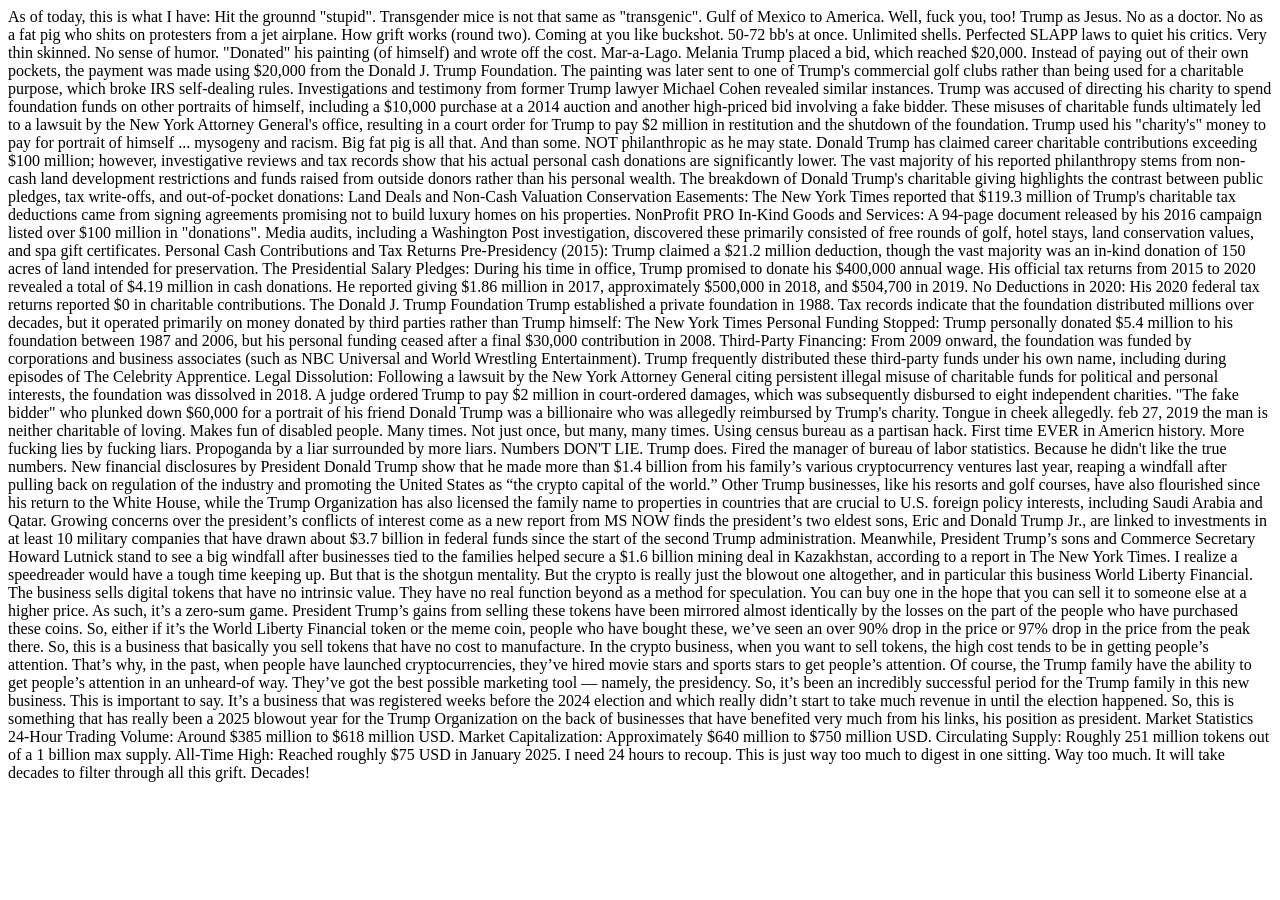
==== lizard-brain.html @ 24abcef0 "Rename 08-30-2026 to lizard-brain.html" ====
As of today, this is what I have:

<!DOCTYPE html>
<html lang="en" dir="ltr">
<!-- <html xmlns="http://www.w3.org/1999/xhtml" lang="en-US" xml:lang="en-US"> -->
<!--~~~~~~~~~~~~~~~~~~~~~~~~~~~~~~~~~~~~~~~~~~~~~~~~~~~~~~~~~~~~~~~~~~~~~~~~~~~~~~~~~~~~~~~~~~~~-->
<!--~~~~~~~~~~~~~~~~~~~~~~~~~~~ index.html of bbauska/lizard-brain ~~~~~~~~~~~~~~~~~~~~~~~~~~~~~-->
<!--~~~~~~~~~~~~~~~~~~~~~~~~~~~~~~~ for lizard-brain.bauska.org ~~~~~~~~~~~~~~~~~~~~~~~~~~~~~~~~-->
<head>
  <!-- charset, http-equiv -->
  <meta charset="utf-8">
  <meta http-equiv="Content-Security-Policy" content="default-src https:" />
  
  <!-- viewport, title, desc'n, keywords, robots, language, author, website's canonical name -->
  <meta name="viewport" content="width=device-width, initial-scale=1.0, user-scalable=yes">
  <meta name="title" content="My Skeleton Template">
  <meta name="description" content="Introduction to My Skeleton Template.">
  <meta name="keywords" content="Web Coding Templates,Web,Coding,Template,Templates,
    HTML,CSS,JS,JavaScript,Hypertext,Markup,Language,Cascade,Style,Sheet,Silus Gaming World">
  <meta name="robots" content="index, follow">
  <meta name="language" content="English">
  <meta name="author" content="Brian Bauska">
  <link rel="canonical" href="https://my-skel-temp.bauska.org">

  <!-- favicons, manifest, msapplication tile color, tile image & theme color -->
  <link rel="shortcut icon" type="image/jpg" href="./images/favicon.ico"/>
  <link rel="icon" type="image/x-icon" href="./images/favicon.ico">
  <link rel="apple-touch-icon" sizes="57x57" href="/images/apple-icon-57x57.png">
  <link rel="apple-touch-icon" sizes="60x60" href="/images/apple-icon-60x60.png">
  <link rel="apple-touch-icon" sizes="72x72" href="/images/apple-icon-72x72.png">
  <link rel="apple-touch-icon" sizes="76x76" href="/images/apple-icon-76x76.png">
  <link rel="apple-touch-icon" sizes="114x114" href="/images/apple-icon-114x114.png">
  <link rel="apple-touch-icon" sizes="120x120" href="/images/apple-icon-120x120.png">
  <link rel="apple-touch-icon" sizes="144x144" href="/images/apple-icon-144x144.png">
  <link rel="apple-touch-icon" sizes="152x152" href="/images/apple-icon-152x152.png">
  <link rel="apple-touch-icon" sizes="180x180" href="/images/apple-icon-180x180.png">
  <link rel="icon" type="image/png" sizes="192x192"  href="/images/android-icon-192x192.png">
  <link rel="icon" type="image/png" sizes="192x192"  href="/images/android-icon-36x36.png">
  <link rel="icon" type="image/png" sizes="192x192"  href="/images/android-icon-72x72.png">
  <link rel="icon" type="image/png" sizes="192x192"  href="/images/android-icon-48x48.png">
  <link rel="icon" type="image/png" sizes="192x192"  href="/images/android-icon-72x72.png">
  <link rel="icon" type="image/png" sizes="192x192"  href="/images/android-icon-96x96.png">
  <link rel="icon" type="image/png" sizes="32x32" href="/images/favicon-32x32.png">
  <link rel="icon" type="image/png" sizes="96x96" href="/images/favicon-96x96.png">
  <link rel="icon" type="image/png" sizes="16x16" href="/images/favicon-16x16.png">
  <link rel="manifest" href="/manifest.json">
  <meta name="msapplication-TileColor" content="#bbf17f">
  <meta name="msapplication-TileImage" content="/images/ms-icon-144x144.png">
  <meta name="theme-color" content="#bbf17f">
  
  <!-- title of website -->
  <title>My Skeleton Template</title>

  <!-- cascade style sheets -->
  <!--  <link href="../css/dark-styles.css" rel="stylesheet" media="screen" />  /* media="all" */ -->
  <link href="../css/light-styles.css" rel="stylesheet" media="screen" />
  <!--  <link href='https://fonts.googleapis.com/css?family=Armata' rel='stylesheet' type='text/css'> -->

</head>
<body>
Hit the grounnd "stupid".
Transgender mice is not that same as "transgenic".
Gulf of Mexico to America. Well, fuck you, too!
Trump as Jesus. No as a doctor. No as a fat pig who shits on protesters from a jet airplane.
How grift works (round two). Coming at you like buckshot. 50-72 bb's at once. Unlimited shells.
Perfected SLAPP laws to quiet his critics. Very thin skinned. No sense of humor.
"Donated" his painting (of himself) and wrote off the cost.

Mar-a-Lago.

Melania Trump placed a bid, which reached $20,000.
Instead of paying out of their own pockets, the payment was made using $20,000 from the Donald J. 
Trump Foundation.

The painting was later sent to one of Trump's commercial golf clubs rather than being used for a charitable purpose, which broke IRS self-dealing rules.

Investigations and testimony from former Trump lawyer Michael Cohen revealed similar instances.

Trump was accused of directing his charity to spend foundation funds on other portraits of himself, including 
a $10,000 purchase at a 2014 auction and another high-priced bid involving a fake bidder.

These misuses of charitable funds ultimately led to a lawsuit by the New York Attorney General's office, 
resulting in a court order for Trump to pay $2 million in restitution and the shutdown of the foundation.

Trump used his "charity's" money to pay for portrait of himself ...

mysogeny and racism. Big fat pig is all that. And than some. 

NOT philanthropic as he may state.

Donald Trump has claimed career charitable contributions exceeding $100 million; however, investigative 
reviews and tax records show that his actual personal cash donations are significantly lower. The vast 
majority of his reported philanthropy stems from non-cash land development restrictions and funds raised 
from outside donors rather than his personal wealth.

The breakdown of Donald Trump's charitable giving highlights the contrast between public pledges, tax write-offs, and out-of-pocket donations:
Land Deals and Non-Cash Valuation
Conservation Easements: The New York Times reported that $119.3 million of Trump's charitable tax deductions came from signing agreements promising not to build luxury homes on his properties. 

NonProfit PRO
In-Kind Goods and Services: A 94-page document released by his 2016 campaign listed over $100 million 
in "donations". Media audits, including a Washington Post investigation, discovered these primarily 
consisted of free rounds of golf, hotel stays, land conservation values, and spa gift certificates. 

Personal Cash Contributions and Tax Returns
Pre-Presidency (2015): Trump claimed a $21.2 million deduction, though the vast majority was an 
in-kind donation of 150 acres of land intended for preservation. 

The Presidential Salary Pledges: During his time in office, Trump promised to donate his $400,000 annual 
wage. His official tax returns from 2015 to 2020 revealed a total of $4.19 million in cash donations. 
He reported giving $1.86 million in 2017, approximately $500,000 in 2018, and $504,700 in 2019. 

No Deductions in 2020: His 2020 federal tax returns reported $0 in charitable contributions. 

The Donald J. Trump Foundation
Trump established a private foundation in 1988. Tax records indicate that the foundation distributed 
millions over decades, but it operated primarily on money donated by third parties rather than Trump 
himself: 

The New York Times
Personal Funding Stopped: Trump personally donated $5.4 million to his foundation between 1987 and 2006, 
but his personal funding ceased after a final $30,000 contribution in 2008. 

Third-Party Financing: From 2009 onward, the foundation was funded by corporations and business associates 
(such as NBC Universal and World Wrestling Entertainment). Trump frequently distributed these third-party 
funds under his own name, including during episodes of The Celebrity Apprentice. 

Legal Dissolution: Following a lawsuit by the New York Attorney General citing persistent illegal misuse 
of charitable funds for political and personal interests, the foundation was dissolved in 2018. A judge 
ordered Trump to pay $2 million in court-ordered damages, which was subsequently disbursed to eight 
independent charities. 

"The fake bidder" who plunked down $60,000 for a portrait of his friend Donald Trump was a billionaire 
who was allegedly reimbursed by Trump's charity. Tongue in cheek allegedly. feb 27, 2019

the man is neither charitable of loving. Makes fun of disabled people. Many times. Not just once, but many, 
many times.

Using census bureau as a partisan hack. First time EVER in Americn history. More fucking lies by 
fucking liars. Propoganda by a liar surrounded by more liars. Numbers DON'T LIE. Trump does.

Fired the manager of bureau of labor statistics. Because he didn't like the true numbers.

New financial disclosures by President Donald Trump show that he made more than $1.4 billion from his family’s various 
cryptocurrency ventures last year, reaping a windfall after pulling back on regulation of the industry and promoting 
the United States as “the crypto capital of the world.” Other Trump businesses, like his resorts and golf courses, have 
also flourished since his return to the White House, while the Trump Organization has also licensed the family name to 
properties in countries that are crucial to U.S. foreign policy interests, including Saudi Arabia and Qatar.

Growing concerns over the president’s conflicts of interest come as a new report from MS NOW finds the president’s two eldest sons, Eric and Donald Trump Jr., are linked to investments in at least 10 military companies that have drawn about $3.7 billion in federal funds since the start of the second Trump administration. Meanwhile, President Trump’s sons and Commerce Secretary Howard Lutnick stand to see a big windfall after businesses tied to the families helped secure a $1.6 billion mining deal in Kazakhstan, according to a report in The New York Times.

I realize a speedreader would have a tough time keeping up. But that is the shotgun mentality.

But the crypto is really just the blowout one altogether, and in particular this business World Liberty Financial. The business sells digital tokens that have no intrinsic value. They have no real function beyond as a method for speculation. You can buy one in the hope that you can sell it to someone else at a higher price. As such, it’s a zero-sum game. President Trump’s gains from selling these tokens have been mirrored almost identically by the losses on the part of the people who have purchased these coins. So, either if it’s the World Liberty Financial token or the meme coin, people who have bought these, we’ve seen an over 90% drop in the price or 97% drop in the price from the peak there.

So, this is a business that basically you sell tokens that have no cost to manufacture. In the crypto business, when you want to sell tokens, the high cost tends to be in getting people’s attention. That’s why, in the past, when people have launched cryptocurrencies, they’ve hired movie stars and sports stars to get people’s attention. Of course, the Trump family have the ability to get people’s attention in an unheard-of way. They’ve got the best possible marketing tool — namely, the presidency.

So, it’s been an incredibly successful period for the Trump family in this new business. This is important to say. It’s a business that was registered weeks before the 2024 election and which really didn’t start to take much revenue in until the election happened. So, this is something that has really been a 2025 blowout year for the Trump Organization on the back of businesses that have benefited very much from his links, his position as president.

Market Statistics
24-Hour Trading Volume: Around $385 million to $618 million USD.
Market Capitalization: Approximately $640 million to $750 million USD.
Circulating Supply: Roughly 251 million tokens out of a 1 billion max supply.
All-Time High: Reached roughly $75 USD in January 2025.

I need 24 hours to recoup. This is just way too much to digest in one sitting. Way too much.
It will take decades to filter through all this grift. Decades!
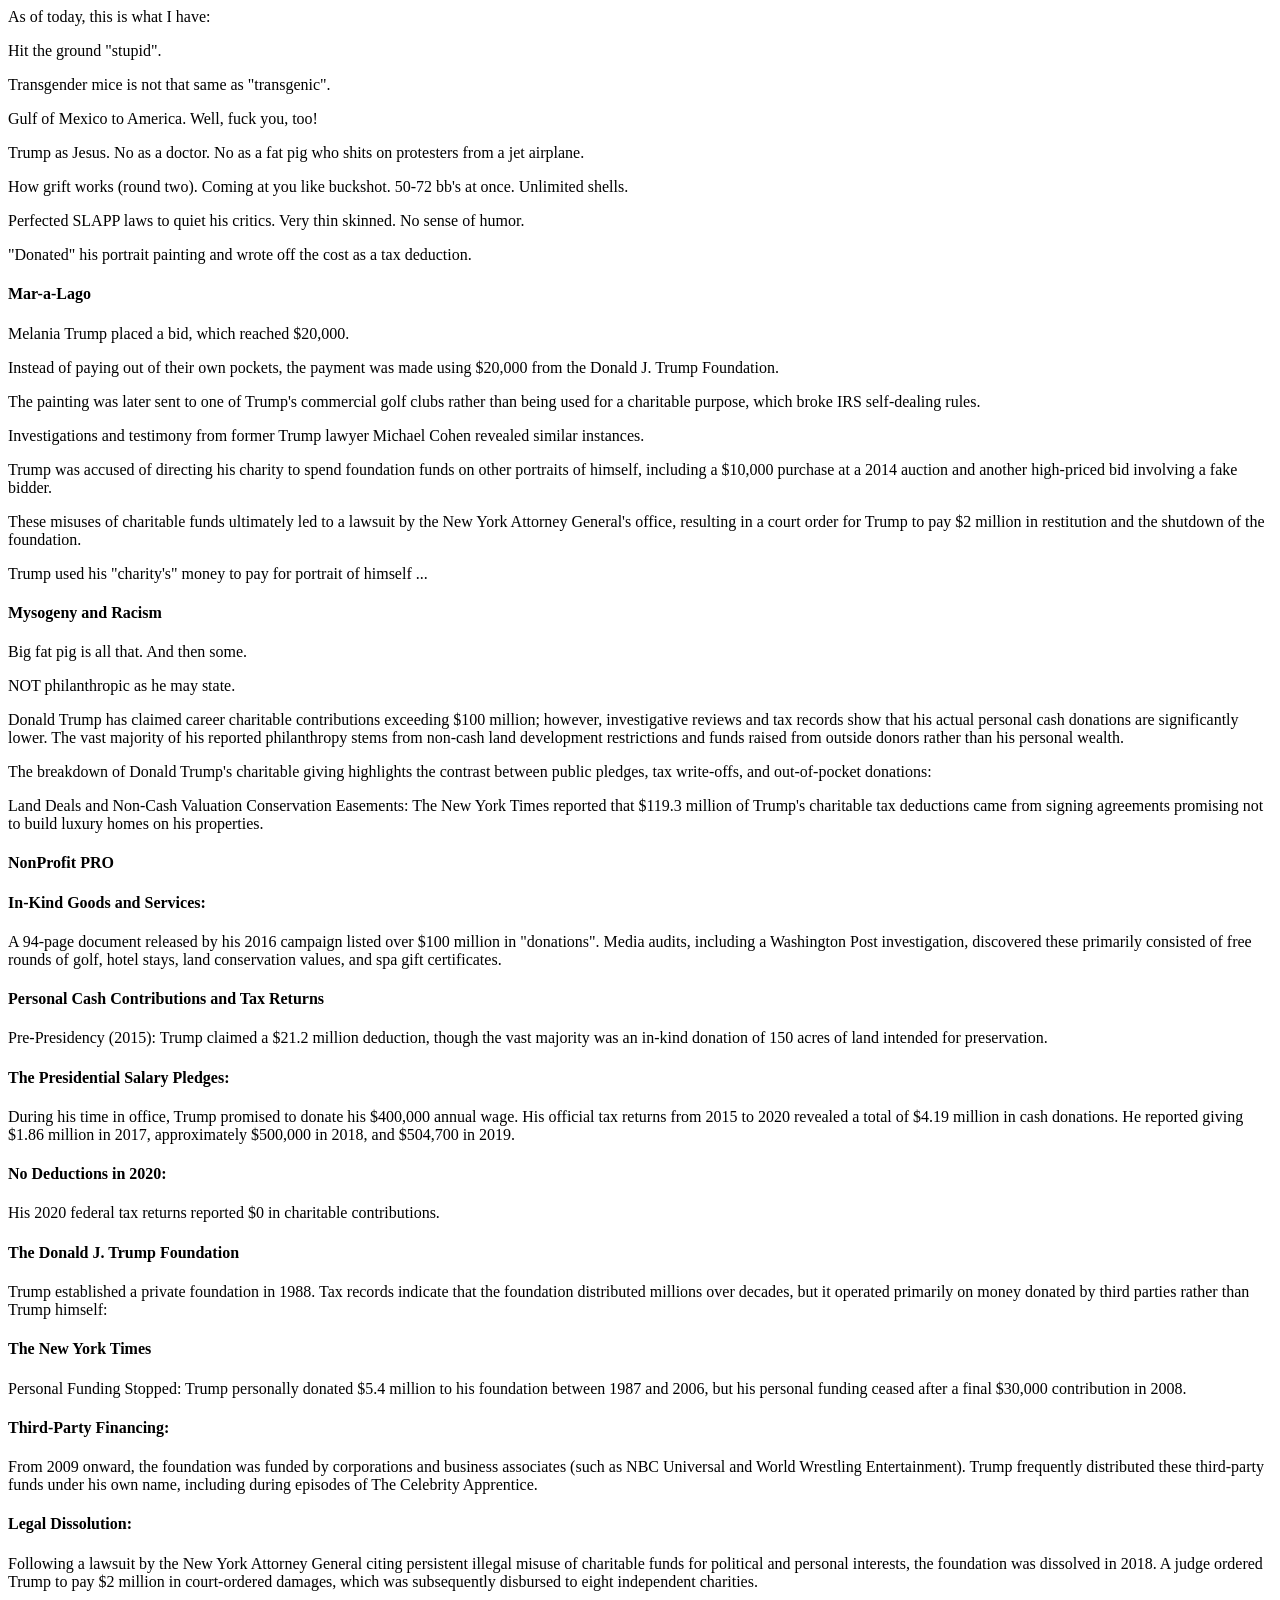
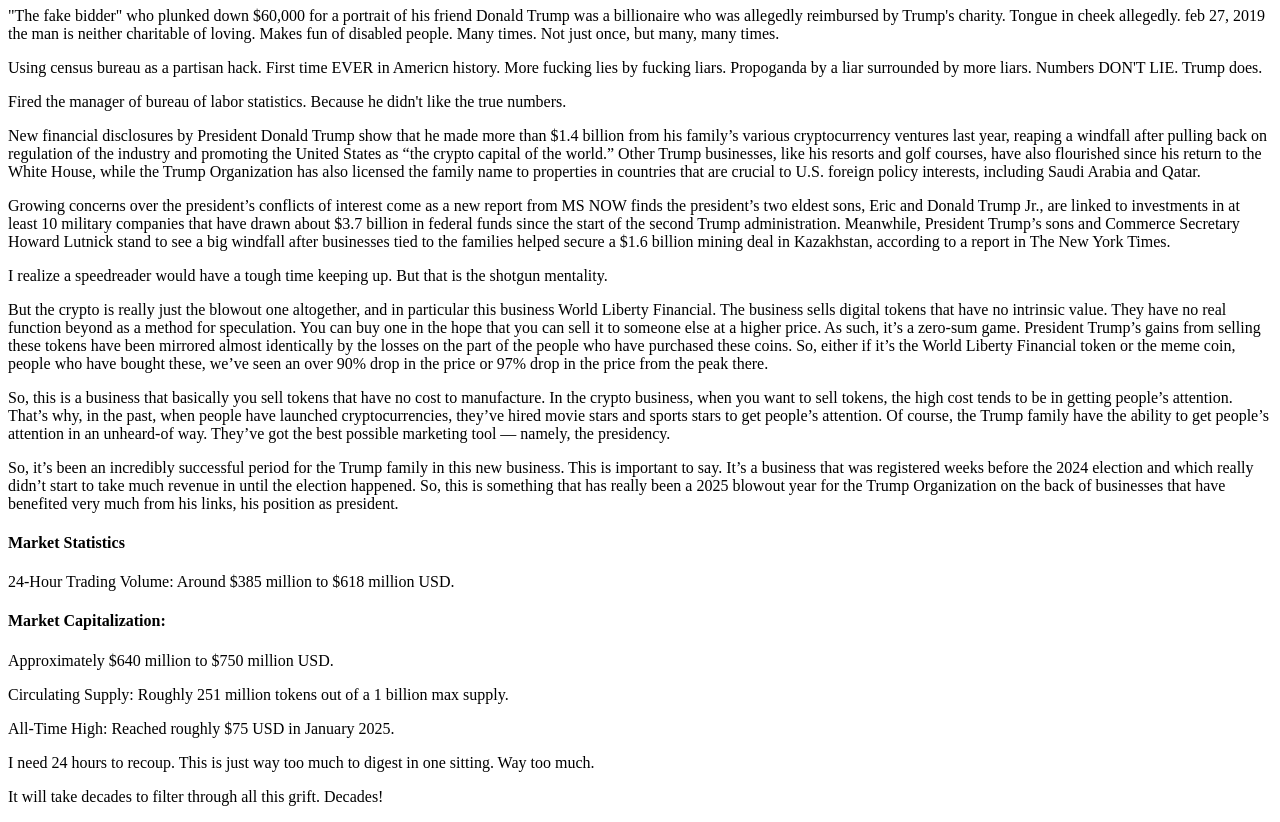
==== commit 63750470: "Update lizard-brain.html" ====
--- a/lizard-brain.html
+++ b/lizard-brain.html
@@ -58,111 +58,115 @@
 
 </head>
 <body>
-Hit the grounnd "stupid".
-Transgender mice is not that same as "transgenic".
-Gulf of Mexico to America. Well, fuck you, too!
-Trump as Jesus. No as a doctor. No as a fat pig who shits on protesters from a jet airplane.
-How grift works (round two). Coming at you like buckshot. 50-72 bb's at once. Unlimited shells.
-Perfected SLAPP laws to quiet his critics. Very thin skinned. No sense of humor.
-"Donated" his painting (of himself) and wrote off the cost.
+<p>Hit the ground "stupid".</p>
+<p>Transgender mice is not that same as "transgenic".</p>
+<p>Gulf of Mexico to America. Well, fuck you, too!</p>
+<p>Trump as Jesus. No as a doctor. No as a fat pig who shits on protesters from a jet airplane.</p>
+<p>How grift works (round two). Coming at you like buckshot. 50-72 bb's at once. Unlimited shells.</p>
+<p>Perfected SLAPP laws to quiet his critics. Very thin skinned. No sense of humor.</p>
+<p>"Donated" his portrait painting and wrote off the cost as a tax deduction.</p>
 
-Mar-a-Lago.
+<h4>Mar-a-Lago</h4>
 
-Melania Trump placed a bid, which reached $20,000.
-Instead of paying out of their own pockets, the payment was made using $20,000 from the Donald J. 
-Trump Foundation.
+<p>Melania Trump placed a bid, which reached $20,000.</p>
+<p>Instead of paying out of their own pockets, the payment was made using $20,000 from the Donald J. Trump Foundation.</p>
+<p>The painting was later sent to one of Trump's commercial golf clubs rather than being used for a charitable purpose, 
+which broke IRS self-dealing rules.</p>
+<p>Investigations and testimony from former Trump lawyer Michael Cohen revealed similar instances.</p>
+<p>Trump was accused of directing his charity to spend foundation funds on other portraits of himself, including 
+a $10,000 purchase at a 2014 auction and another high-priced bid involving a fake bidder.</p>
 
-The painting was later sent to one of Trump's commercial golf clubs rather than being used for a charitable purpose, which broke IRS self-dealing rules.
+<p>These misuses of charitable funds ultimately led to a lawsuit by the New York Attorney General's office, 
+resulting in a court order for Trump to pay $2 million in restitution and the shutdown of the foundation.</p>
 
-Investigations and testimony from former Trump lawyer Michael Cohen revealed similar instances.
+<p>Trump used his "charity's" money to pay for portrait of himself ...</p>
 
-Trump was accused of directing his charity to spend foundation funds on other portraits of himself, including 
-a $10,000 purchase at a 2014 auction and another high-priced bid involving a fake bidder.
+<h4>Mysogeny and Racism</h4>
+<p>Big fat pig is all that. And then some.</p>
+<p>NOT philanthropic as he may state.</p>
 
-These misuses of charitable funds ultimately led to a lawsuit by the New York Attorney General's office, 
-resulting in a court order for Trump to pay $2 million in restitution and the shutdown of the foundation.
-
-Trump used his "charity's" money to pay for portrait of himself ...
-
-mysogeny and racism. Big fat pig is all that. And than some. 
-
-NOT philanthropic as he may state.
-
-Donald Trump has claimed career charitable contributions exceeding $100 million; however, investigative 
+<p>Donald Trump has claimed career charitable contributions exceeding $100 million; however, investigative 
 reviews and tax records show that his actual personal cash donations are significantly lower. The vast 
 majority of his reported philanthropy stems from non-cash land development restrictions and funds raised 
-from outside donors rather than his personal wealth.
+from outside donors rather than his personal wealth.</p>
 
-The breakdown of Donald Trump's charitable giving highlights the contrast between public pledges, tax write-offs, and out-of-pocket donations:
+<p>The breakdown of Donald Trump's charitable giving highlights the contrast between public pledges, tax write-offs, and out-of-pocket donations:</p>
 Land Deals and Non-Cash Valuation
 Conservation Easements: The New York Times reported that $119.3 million of Trump's charitable tax deductions came from signing agreements promising not to build luxury homes on his properties. 
 
-NonProfit PRO
-In-Kind Goods and Services: A 94-page document released by his 2016 campaign listed over $100 million 
+<h4>NonProfit PRO</h4>
+<h4>In-Kind Goods and Services:</h4>
+<p>A 94-page document released by his 2016 campaign listed over $100 million 
 in "donations". Media audits, including a Washington Post investigation, discovered these primarily 
-consisted of free rounds of golf, hotel stays, land conservation values, and spa gift certificates. 
+consisted of free rounds of golf, hotel stays, land conservation values, and spa gift certificates.</p>
 
-Personal Cash Contributions and Tax Returns
-Pre-Presidency (2015): Trump claimed a $21.2 million deduction, though the vast majority was an 
-in-kind donation of 150 acres of land intended for preservation. 
+<h4>Personal Cash Contributions and Tax Returns</h4>
+<p>Pre-Presidency (2015): Trump claimed a $21.2 million deduction, though the vast majority was an 
+in-kind donation of 150 acres of land intended for preservation.</p>
 
-The Presidential Salary Pledges: During his time in office, Trump promised to donate his $400,000 annual 
+<h4>The Presidential Salary Pledges:</h4>
+<p>During his time in office, Trump promised to donate his $400,000 annual 
 wage. His official tax returns from 2015 to 2020 revealed a total of $4.19 million in cash donations. 
-He reported giving $1.86 million in 2017, approximately $500,000 in 2018, and $504,700 in 2019. 
+He reported giving $1.86 million in 2017, approximately $500,000 in 2018, and $504,700 in 2019.</p>
 
-No Deductions in 2020: His 2020 federal tax returns reported $0 in charitable contributions. 
+<h4>No Deductions in 2020:</h4>
+<p>His 2020 federal tax returns reported $0 in charitable contributions.</p>
 
-The Donald J. Trump Foundation
-Trump established a private foundation in 1988. Tax records indicate that the foundation distributed 
+<h4>The Donald J. Trump Foundation</h4>
+<p>Trump established a private foundation in 1988. Tax records indicate that the foundation distributed 
 millions over decades, but it operated primarily on money donated by third parties rather than Trump 
-himself: 
+himself:</p>
 
-The New York Times
-Personal Funding Stopped: Trump personally donated $5.4 million to his foundation between 1987 and 2006, 
-but his personal funding ceased after a final $30,000 contribution in 2008. 
+<h4>The New York Times</h4>
+<p>Personal Funding Stopped: Trump personally donated $5.4 million to his foundation between 1987 and 2006, 
+but his personal funding ceased after a final $30,000 contribution in 2008.</p>
 
-Third-Party Financing: From 2009 onward, the foundation was funded by corporations and business associates 
+<h4>Third-Party Financing:</h4>
+<p>From 2009 onward, the foundation was funded by corporations and business associates 
 (such as NBC Universal and World Wrestling Entertainment). Trump frequently distributed these third-party 
-funds under his own name, including during episodes of The Celebrity Apprentice. 
+funds under his own name, including during episodes of The Celebrity Apprentice.</p>
 
-Legal Dissolution: Following a lawsuit by the New York Attorney General citing persistent illegal misuse 
+<h4>Legal Dissolution:</h4>
+<p>Following a lawsuit by the New York Attorney General citing persistent illegal misuse 
 of charitable funds for political and personal interests, the foundation was dissolved in 2018. A judge 
 ordered Trump to pay $2 million in court-ordered damages, which was subsequently disbursed to eight 
-independent charities. 
+independent charities.</p>
 
-"The fake bidder" who plunked down $60,000 for a portrait of his friend Donald Trump was a billionaire 
+<p>"The fake bidder" who plunked down $60,000 for a portrait of his friend Donald Trump was a billionaire 
 who was allegedly reimbursed by Trump's charity. Tongue in cheek allegedly. feb 27, 2019
+the man is neither charitable of loving. Makes fun of disabled people. Many times. Not just once, but many, 
+many times.</p>
 
-the man is neither charitable of loving. Makes fun of disabled people. Many times. Not just once, but many, 
-many times.
+<p>Using census bureau as a partisan hack. First time EVER in Americn history. More fucking lies by 
+fucking liars. Propoganda by a liar surrounded by more liars. Numbers DON'T LIE. Trump does.</p>
 
-Using census bureau as a partisan hack. First time EVER in Americn history. More fucking lies by 
-fucking liars. Propoganda by a liar surrounded by more liars. Numbers DON'T LIE. Trump does.
+<p>Fired the manager of bureau of labor statistics. Because he didn't like the true numbers.</p>
 
-Fired the manager of bureau of labor statistics. Because he didn't like the true numbers.
-
-New financial disclosures by President Donald Trump show that he made more than $1.4 billion from his family’s various 
+<p>New financial disclosures by President Donald Trump show that he made more than $1.4 billion from his family’s various 
 cryptocurrency ventures last year, reaping a windfall after pulling back on regulation of the industry and promoting 
 the United States as “the crypto capital of the world.” Other Trump businesses, like his resorts and golf courses, have 
 also flourished since his return to the White House, while the Trump Organization has also licensed the family name to 
-properties in countries that are crucial to U.S. foreign policy interests, including Saudi Arabia and Qatar.
+properties in countries that are crucial to U.S. foreign policy interests, including Saudi Arabia and Qatar.</p>
 
-Growing concerns over the president’s conflicts of interest come as a new report from MS NOW finds the president’s two eldest sons, Eric and Donald Trump Jr., are linked to investments in at least 10 military companies that have drawn about $3.7 billion in federal funds since the start of the second Trump administration. Meanwhile, President Trump’s sons and Commerce Secretary Howard Lutnick stand to see a big windfall after businesses tied to the families helped secure a $1.6 billion mining deal in Kazakhstan, according to a report in The New York Times.
+<p>Growing concerns over the president’s conflicts of interest come as a new report from MS NOW finds the president’s two eldest sons, Eric and Donald Trump Jr., are linked to investments in at least 10 military companies that have drawn about $3.7 billion in federal funds since the start of the second Trump administration. Meanwhile, President Trump’s sons and Commerce Secretary Howard Lutnick stand to see a big windfall after businesses tied to the families helped secure a $1.6 billion mining deal in Kazakhstan, according to a report in The New York Times.</p>
 
-I realize a speedreader would have a tough time keeping up. But that is the shotgun mentality.
+<p>I realize a speedreader would have a tough time keeping up. But that is the shotgun mentality.</p>
 
-But the crypto is really just the blowout one altogether, and in particular this business World Liberty Financial. The business sells digital tokens that have no intrinsic value. They have no real function beyond as a method for speculation. You can buy one in the hope that you can sell it to someone else at a higher price. As such, it’s a zero-sum game. President Trump’s gains from selling these tokens have been mirrored almost identically by the losses on the part of the people who have purchased these coins. So, either if it’s the World Liberty Financial token or the meme coin, people who have bought these, we’ve seen an over 90% drop in the price or 97% drop in the price from the peak there.
+<p>But the crypto is really just the blowout one altogether, and in particular this business World Liberty Financial. The business sells digital tokens that have no intrinsic value. They have no real function beyond as a method for speculation. You can buy one in the hope that you can sell it to someone else at a higher price. As such, it’s a zero-sum game. President Trump’s gains from selling these tokens have been mirrored almost identically by the losses on the part of the people who have purchased these coins. So, either if it’s the World Liberty Financial token or the meme coin, people who have bought these, we’ve seen an over 90% drop in the price or 97% drop in the price from the peak there.</p>
 
-So, this is a business that basically you sell tokens that have no cost to manufacture. In the crypto business, when you want to sell tokens, the high cost tends to be in getting people’s attention. That’s why, in the past, when people have launched cryptocurrencies, they’ve hired movie stars and sports stars to get people’s attention. Of course, the Trump family have the ability to get people’s attention in an unheard-of way. They’ve got the best possible marketing tool — namely, the presidency.
+<p>So, this is a business that basically you sell tokens that have no cost to manufacture. In the crypto business, when you want to sell tokens, the high cost tends to be in getting people’s attention. That’s why, in the past, when people have launched cryptocurrencies, they’ve hired movie stars and sports stars to get people’s attention. Of course, the Trump family have the ability to get people’s attention in an unheard-of way. They’ve got the best possible marketing tool — namely, the presidency.</p>
 
-So, it’s been an incredibly successful period for the Trump family in this new business. This is important to say. It’s a business that was registered weeks before the 2024 election and which really didn’t start to take much revenue in until the election happened. So, this is something that has really been a 2025 blowout year for the Trump Organization on the back of businesses that have benefited very much from his links, his position as president.
+<p>So, it’s been an incredibly successful period for the Trump family in this new business. This is important to say. It’s a business that was registered weeks before the 2024 election and which really didn’t start to take much revenue in until the election happened. So, this is something that has really been a 2025 blowout year for the Trump Organization on the back of businesses that have benefited very much from his links, his position as president.</p>
 
-Market Statistics
-24-Hour Trading Volume: Around $385 million to $618 million USD.
-Market Capitalization: Approximately $640 million to $750 million USD.
-Circulating Supply: Roughly 251 million tokens out of a 1 billion max supply.
-All-Time High: Reached roughly $75 USD in January 2025.
+<h4>Market Statistics</h4>
+<p>24-Hour Trading Volume: Around $385 million to $618 million USD.</p>
 
-I need 24 hours to recoup. This is just way too much to digest in one sitting. Way too much.
-It will take decades to filter through all this grift. Decades!
+<h4>Market Capitalization:</h4>
+<p>Approximately $640 million to $750 million USD.</p>
+<p>Circulating Supply: Roughly 251 million tokens out of a 1 billion max supply.</p>
+<p>All-Time High: Reached roughly $75 USD in January 2025.</p>
 
+<p>I need 24 hours to recoup. This is just way too much to digest in one sitting. Way too much.</p>
+<p>It will take decades to filter through all this grift. Decades!</p>
+
+
